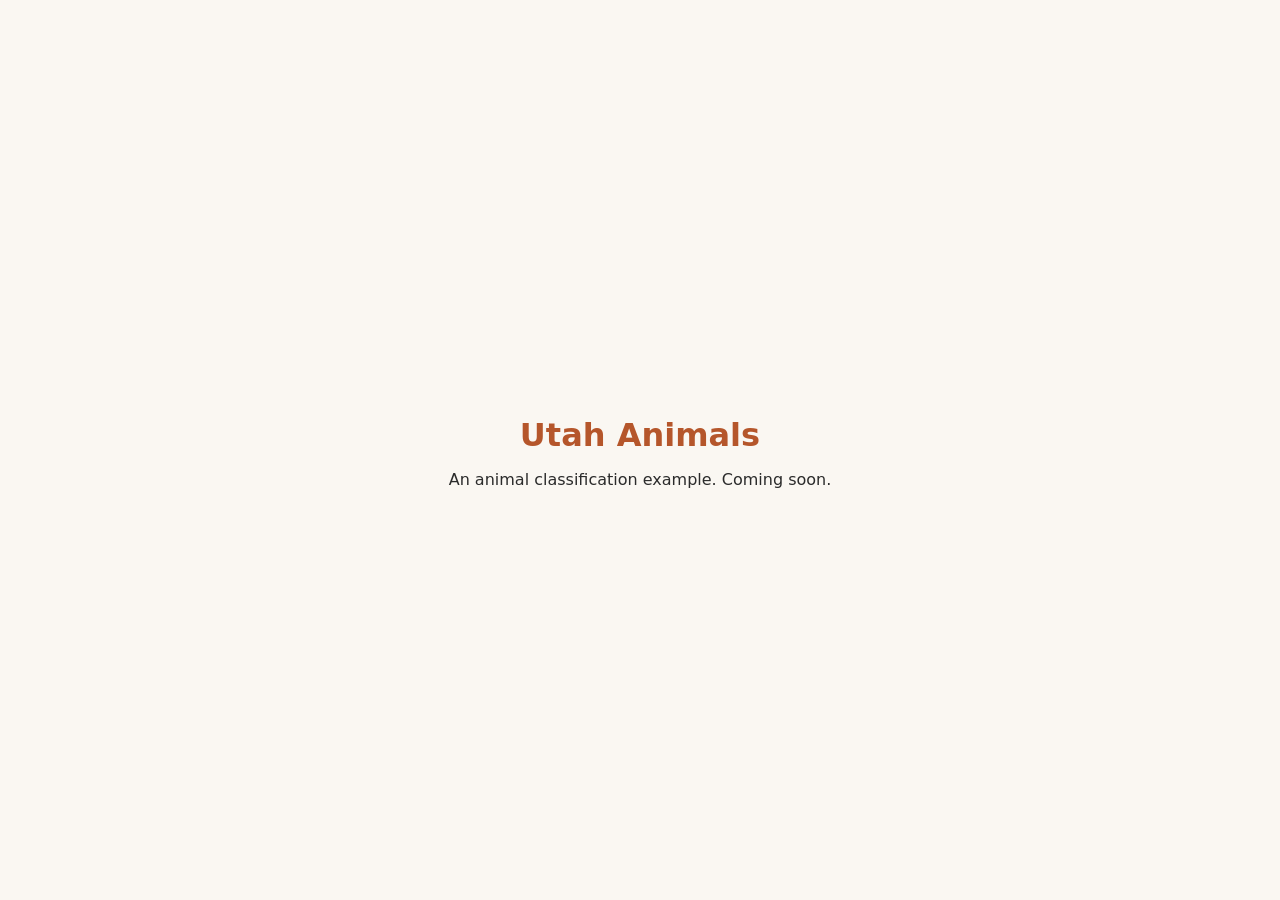
==== index.html @ a56c64f8 "Initial placeholder page Co-Authored-By: Claude Opus 5.5 <noreply@anthropic.com>" ====
<!doctype html>
<html lang="en">
<head>
  <meta charset="utf-8">
  <meta name="viewport" content="width=device-width, initial-scale=1">
  <title>Utah Animals</title>
  <style>
    :root { --bg: #faf7f2; --fg: #2b2b2b; --accent: #b5562b; }
    @media (prefers-color-scheme: dark) { :root { --bg: #1c1b1a; --fg: #ece8e1; --accent: #e08a5c; } }
    body { margin: 0; min-height: 100vh; display: grid; place-items: center; background: var(--bg); color: var(--fg);
           font-family: system-ui, -apple-system, sans-serif; padding: 16px; box-sizing: border-box; text-align: center; }
    h1 { color: var(--accent); margin-bottom: .25em; }
  </style>
</head>
<body>
  <main>
    <h1>Utah Animals</h1>
    <p>An animal classification example. Coming soon.</p>
  </main>
</body>
</html>
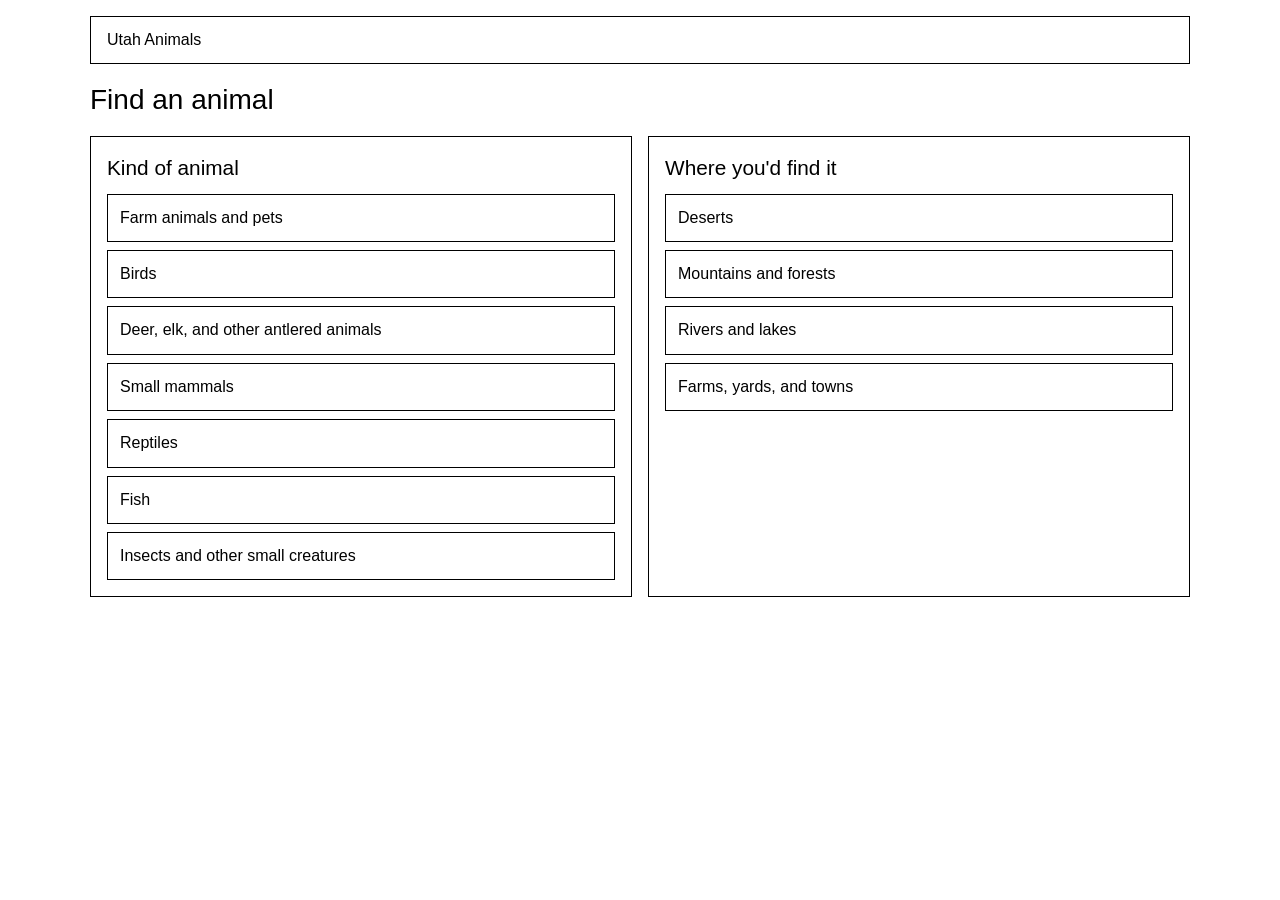
==== commit c1c0ba48: "Build data-driven Utah Animals wireframe Landing page with both organization schemes, a shared categ" ====
--- a/index.html
+++ b/index.html
@@ -4,18 +4,19 @@
   <meta charset="utf-8">
   <meta name="viewport" content="width=device-width, initial-scale=1">
   <title>Utah Animals</title>
-  <style>
-    :root { --bg: #faf7f2; --fg: #2b2b2b; --accent: #b5562b; }
-    @media (prefers-color-scheme: dark) { :root { --bg: #1c1b1a; --fg: #ece8e1; --accent: #e08a5c; } }
-    body { margin: 0; min-height: 100vh; display: grid; place-items: center; background: var(--bg); color: var(--fg);
-           font-family: system-ui, -apple-system, sans-serif; padding: 16px; box-sizing: border-box; text-align: center; }
-    h1 { color: var(--accent); margin-bottom: .25em; }
-  </style>
+  <link rel="stylesheet" href="style.css">
 </head>
-<body>
-  <main>
-    <h1>Utah Animals</h1>
-    <p>An animal classification example. Coming soon.</p>
-  </main>
+<body data-page="home">
+  <div class="wrap">
+    <header class="site-header">
+      <p class="site-title">Utah Animals</p>
+    </header>
+    <main>
+      <h1>Find an animal</h1>
+      <div class="schemes" id="schemes"></div>
+    </main>
+  </div>
+  <script src="data.js"></script>
+  <script src="app.js"></script>
 </body>
 </html>
--- a/style.css
+++ b/style.css
@@ -0,0 +1,111 @@
+/* Low-fi wireframe: black and white only, one font, plain boxes.
+   Headings differ from body text by size only. */
+
+* { box-sizing: border-box; }
+
+html { font-size: 16px; }
+
+body {
+  margin: 0;
+  padding: 16px;
+  background: #fff;
+  color: #000;
+  font-family: Arial, Helvetica, sans-serif;
+  font-weight: normal;
+  line-height: 1.4;
+}
+
+h1, h2, legend, strong, b, button, label, a {
+  font-weight: normal;
+  font-style: normal;
+}
+h1 { font-size: 1.75rem; margin: 0 0 16px; }
+h2 { font-size: 1.3rem; margin: 0 0 12px; }
+
+a { color: #000; }
+
+:focus-visible { outline: 2px solid #000; outline-offset: 2px; }
+
+input[type=checkbox] { accent-color: #000; }
+
+.wrap { max-width: 1100px; margin: 0 auto; }
+
+/* ---- Header ---- */
+.site-header {
+  border: 1px solid #000;
+  padding: 12px 16px;
+  margin-bottom: 16px;
+}
+.site-title { margin: 0; }
+.breadcrumb { margin: 12px 0 0; padding: 0; list-style: none; display: flex; flex-wrap: wrap; gap: 8px; }
+.breadcrumb li + li::before { content: ">"; margin-right: 8px; }
+
+/* ---- Landing page ---- */
+.schemes {
+  display: grid;
+  grid-template-columns: 1fr 1fr;
+  gap: 16px;
+}
+.scheme { border: 1px solid #000; padding: 16px; }
+.category-buttons { list-style: none; margin: 0; padding: 0; display: grid; gap: 8px; }
+.button {
+  display: block;
+  border: 1px solid #000;
+  padding: 12px;
+  text-decoration: none;
+  background: #fff;
+  color: #000;
+}
+.button:hover { text-decoration: underline; }
+
+/* ---- Category page ---- */
+.layout {
+  display: grid;
+  grid-template-columns: 240px 1fr;
+  gap: 16px;
+  align-items: start;
+}
+.filters { border: 1px solid #000; padding: 16px; }
+.filters fieldset { border: 1px solid #000; margin: 0 0 12px; padding: 8px 12px 12px; }
+.filters legend { padding: 0 4px; }
+.option { display: flex; align-items: center; gap: 8px; padding: 2px 0; }
+.option input { margin: 0; }
+
+button {
+  font: inherit;
+  color: #000;
+  background: #fff;
+  border: 1px solid #000;
+  padding: 8px 12px;
+  cursor: pointer;
+}
+
+.results { border: 1px solid #000; padding: 16px; min-height: 200px; }
+.result-count { margin: 0 0 12px; }
+.cards {
+  list-style: none;
+  margin: 0;
+  padding: 0;
+  display: grid;
+  grid-template-columns: repeat(auto-fill, minmax(160px, 1fr));
+  gap: 12px;
+}
+.card {
+  border: 1px solid #000;
+  padding: 16px;
+  min-height: 96px;
+  display: flex;
+  align-items: center;
+  justify-content: center;
+  text-align: center;
+}
+
+/* ---- Data problems banner ---- */
+.problems { border: 3px double #000; padding: 12px 16px; margin: 0 0 16px; }
+.problems p { margin: 0 0 8px; }
+.problems ul { margin: 0; padding-left: 20px; }
+
+/* ---- Phone width ---- */
+@media (max-width: 700px) {
+  .schemes, .layout { grid-template-columns: 1fr; }
+}
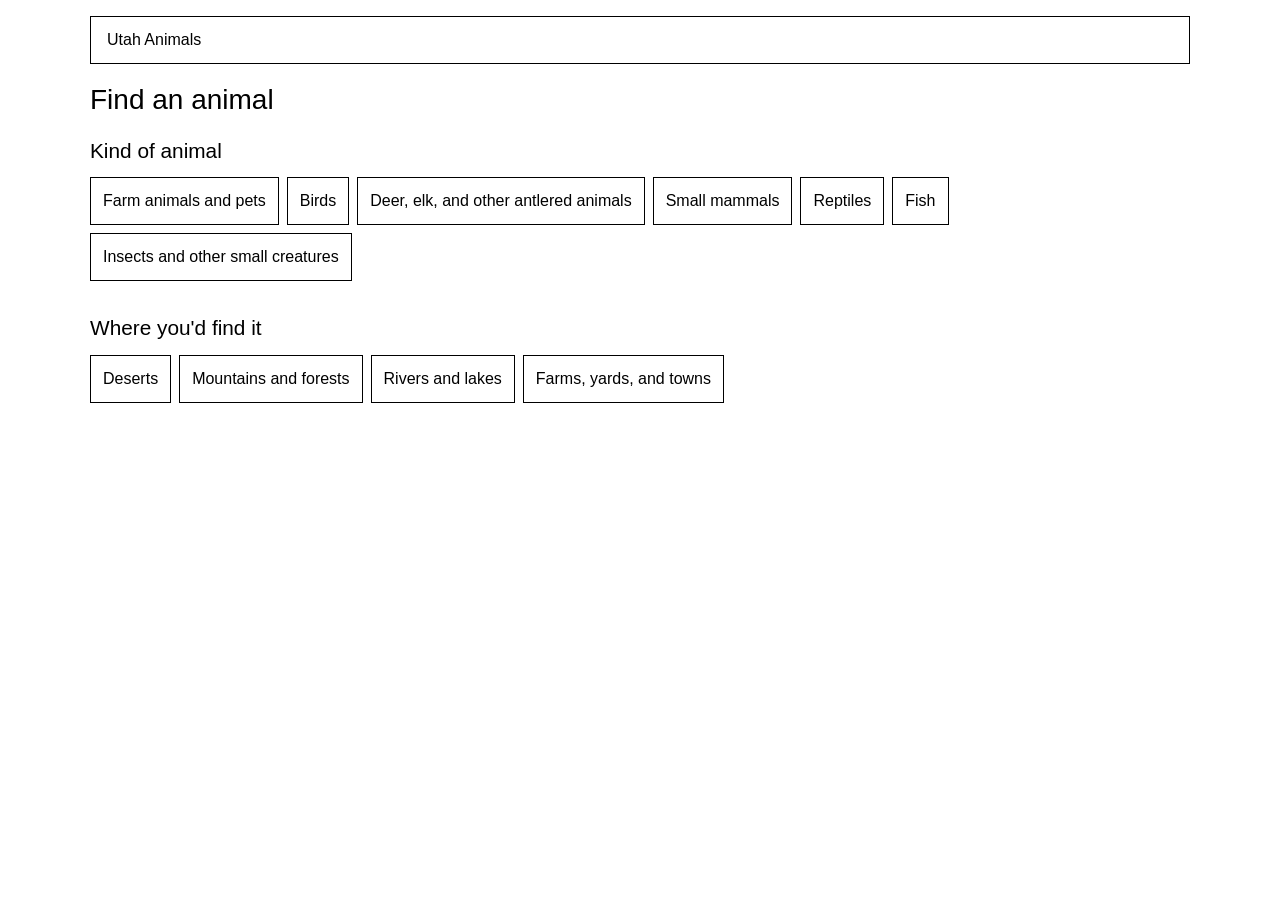
==== commit 03c47f19: "Add tree testing to the wireframe index.html?test runs a tree-test session: tasks in random order, a" ====
--- a/index.html
+++ b/index.html
@@ -17,6 +17,7 @@
     </main>
   </div>
   <script src="data.js"></script>
+  <script src="tree-test.js"></script>
   <script src="app.js"></script>
 </body>
 </html>
--- a/style.css
+++ b/style.css
@@ -43,11 +43,9 @@
 /* ---- Landing page ---- */
 .schemes {
   display: grid;
-  grid-template-columns: 1fr 1fr;
-  gap: 16px;
+  gap: 32px;
 }
-.scheme { border: 1px solid #000; padding: 16px; }
-.category-buttons { list-style: none; margin: 0; padding: 0; display: grid; gap: 8px; }
+.category-buttons { list-style: none; margin: 0; padding: 0; display: flex; flex-wrap: wrap; gap: 8px; }
 .button {
   display: block;
   border: 1px solid #000;
@@ -65,6 +63,7 @@
   gap: 16px;
   align-items: start;
 }
+.layout.no-filters { grid-template-columns: 1fr; }
 .filters { border: 1px solid #000; padding: 16px; }
 .filters fieldset { border: 1px solid #000; margin: 0 0 12px; padding: 8px 12px 12px; }
 .filters legend { padding: 0 4px; }
@@ -105,7 +104,48 @@
 .problems p { margin: 0 0 8px; }
 .problems ul { margin: 0; padding-left: 20px; }
 
+/* ---- Tree test ---- */
+.card-slot { display: block; }
+button.card { width: 100%; height: 100%; background: #fff; }
+button.card:hover { text-decoration: underline; }
+
+.tt-modal {
+  border: 1px solid #000;
+  padding: 24px;
+  max-width: 520px;
+  width: calc(100% - 32px);
+  background: #fff;
+  color: #000;
+}
+.tt-modal::backdrop { background: #fff; }
+.tt-modal p { margin: 0 0 12px; }
+.tt-modal .tt-primary { margin-top: 8px; padding: 12px 24px; }
+
+.tt-bar {
+  position: fixed;
+  left: 0;
+  right: 0;
+  bottom: 0;
+  z-index: 10;
+  display: flex;
+  align-items: center;
+  gap: 16px;
+  padding: 12px 16px;
+  border-top: 1px solid #000;
+  background: #fff;
+}
+.tt-task { margin: 0; flex: 1; }
+.tt-give-up { flex: none; }
+
+.tt-table { border-collapse: collapse; margin: 0 0 16px; }
+.tt-table th, .tt-table td { border: 1px solid #000; padding: 6px 12px; text-align: left; font-weight: normal; }
+.tt-actions { display: flex; flex-wrap: wrap; gap: 8px; margin: 0 0 16px; }
+.tt-confirm { border: 1px solid #000; padding: 12px 16px; }
+.tt-confirm p { margin: 0 0 8px; }
+.tt-confirm button + button { margin-left: 8px; }
+
 /* ---- Phone width ---- */
 @media (max-width: 700px) {
-  .schemes, .layout { grid-template-columns: 1fr; }
+  .layout { grid-template-columns: 1fr; }
+  .tt-bar { flex-direction: column; align-items: stretch; gap: 8px; }
 }
